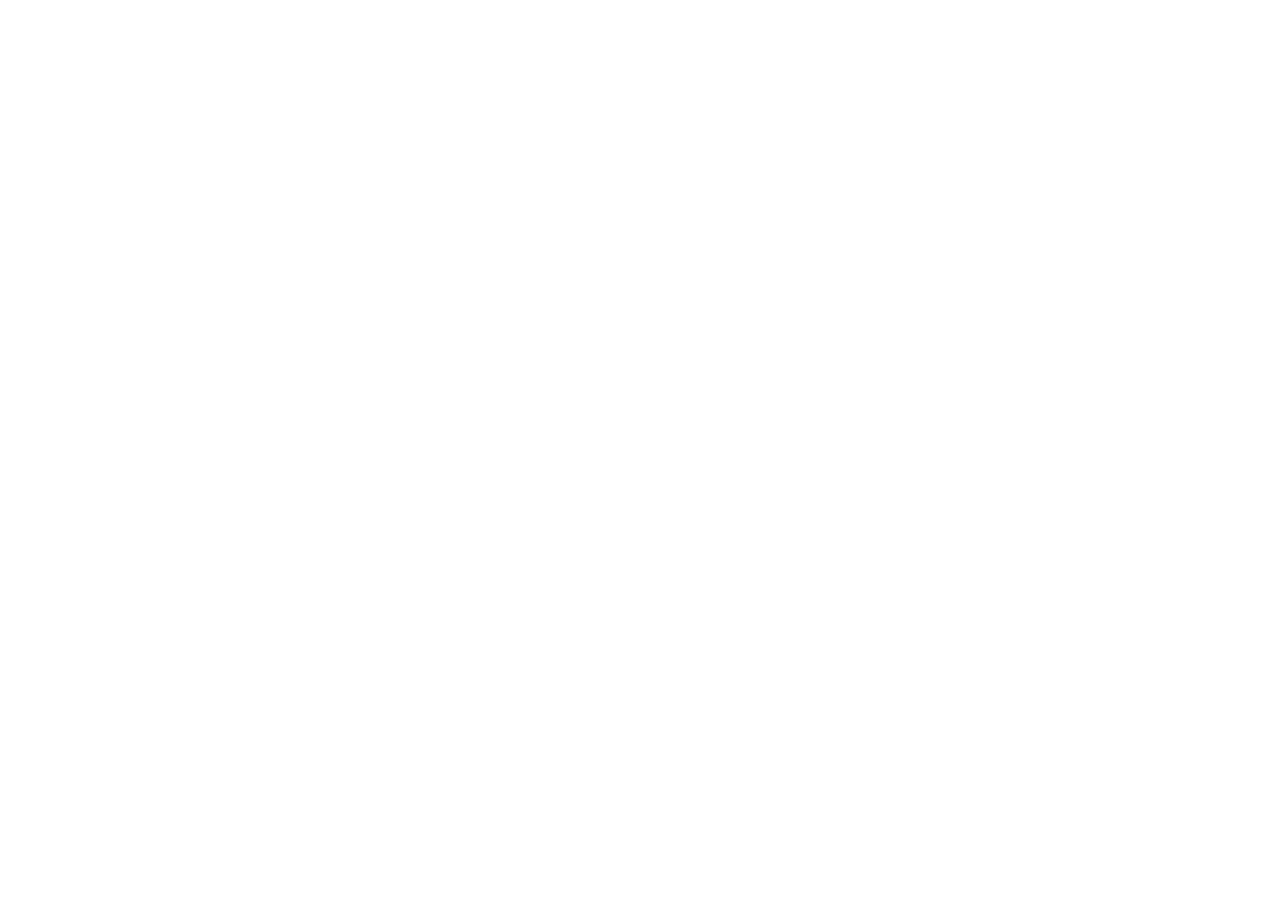
==== calculadora/index.html @ 132ba552 "exercicio 7" ====
<!DOCTYPE html>
<html lang="pt-BR">
<head>
    <meta charset="UTF-8">
    <meta http-equiv="X-UA-Compatible" content="IE=edge">
    <meta name="viewport" content="width=device-width, initial-scale=1.0">
    <title>Calculadora</title>
    <link rel="stylesheet" href="css/style.css">
</head>
<body>

    
    <script src="js/script.js"></script>
</body>
</html>
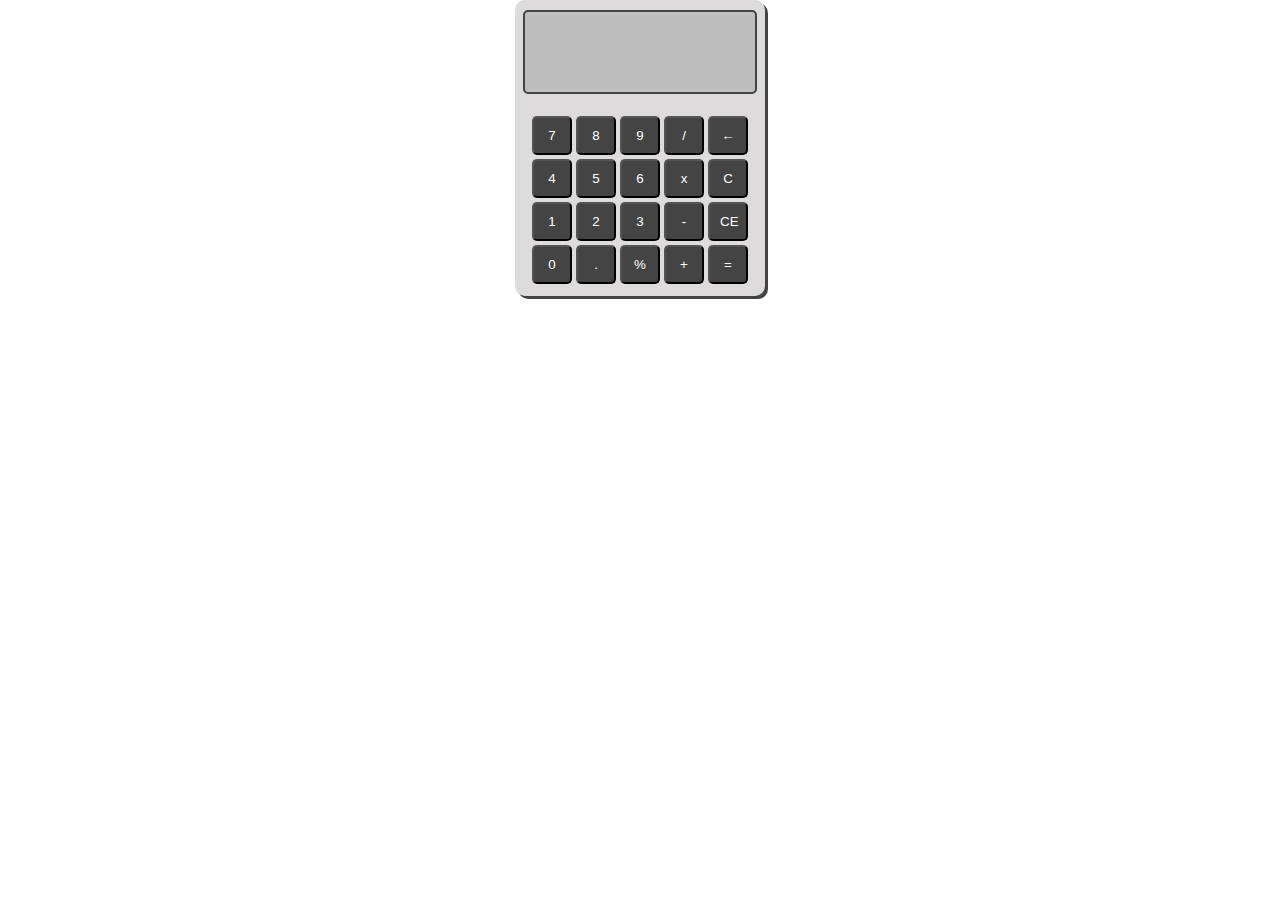
==== commit a467cdbf: "calculadora layout" ====
--- a/calculadora/index.html
+++ b/calculadora/index.html
@@ -8,7 +8,47 @@
     <link rel="stylesheet" href="css/style.css">
 </head>
 <body>
-
+    <main class="c-conteiner">
+        <article class="c-calc">
+            <section class="c-display">
+                <div class="c-cal-row c-digitados"></div>
+                <div class="c-cal-row c-res"></div> 
+            </section>
+                                   
+            <section class="c-cal-row c-buttons">
+                <div class="c-col">
+                    <button class="c-btnnum" onclick="insertnumber('7')">7</button>
+                    <button class="c-btnnum" onclick="insertnumber('4')">4</button>
+                    <button class="c-btnnum" onclick="insertnumber('1')">1</button>
+                    <button class="c-btnnum" onclick="insertnumber('0')">0</button>                    
+                </div>
+                <div class="c-col">
+                    <button class="c-btnnum" onclick="insertnumber('8')">8</button>
+                    <button class="c-btnnum" onclick="insertnumber('5')" >5</button>
+                    <button class="c-btnnum" onclick="insertnumber('2')">2</button>
+                    <button class="c-btnnum" onclick="insertnumber('.')">.</button>                    
+                </div>
+                <div class="c-col">
+                    <button class="c-btnnum" onclick="insertnumber('9')" >9</button>
+                    <button class="c-btnnum" onclick="insertnumber('6')">6</button>
+                    <button class="c-btnnum" onclick="insertnumber('3')">3</button>
+                    <button class="c-btnnum" onclick="insertnumber('%')">%</button>                    
+                </div>
+                <div class="c-col">
+                    <button class="c-btnnum" onclick="insertnumber('/')">/</button>
+                    <button class="c-btnnum" onclick="insertnumber('*')">x</button>
+                    <button class="c-btnnum" onclick="insertnumber('-')">-</button>
+                    <button class="c-btnnum" onclick="insertnumber('+')">+</button>                    
+                </div>
+                <div class="c-col">
+                    <button class="c-btnnum" onclick="back()">←</button>
+                    <button class="c-btnnum" onclick="clean()">C</button>
+                    <button class="c-btnnum" onclick="back()">CE</button>
+                    <button class="c-btnnum" onclick="calcular()">=</button>                
+                </div>
+            </section>
+        </article>
+    </main>
     
     <script src="js/script.js"></script>
 </body>
--- a/calculadora/css/style.css
+++ b/calculadora/css/style.css
@@ -0,0 +1,89 @@
+*{
+    margin: 0;
+    padding: 0;
+    box-sizing: border-box;    
+}
+
+.c-conteiner{
+    margin: 0 auto;
+    align-items: center;
+    
+}
+
+.c-calc{
+    margin: 0 auto;
+    max-width: 250px;
+    border-radius: 10px;
+    background: #dddbdb;
+    display: flex;
+    justify-content:center;
+    align-items: center;    
+    flex-direction: column;
+    box-shadow: 3px 3px #444444;    
+}
+
+.c-cal-row{
+    flex: 1;
+    flex-direction: row;    
+    
+}
+
+.c-display{
+    background-color:#bebebe;
+    border: 2px solid #444444;
+    border-radius: 5px;
+    color: #444444;
+    margin: 10px;
+}
+
+.c-digitados{
+    display: flex;
+    justify-content: flex-end;
+    width: 210px;
+    padding: 2px;
+    margin: 10px;
+    min-height: 20px;
+    font: normal 14px serif;
+    overflow: hidden;
+}
+
+.c-res{
+    display: flex;
+    justify-content: flex-end;
+    width: 210px;
+    min-height: 30px;
+    margin: 10px;
+    padding: 2px;
+    font: normal 38px serif;
+    overflow: hidden;
+    font-weight: bold;    
+}
+
+.c-buttons{
+    display: flex;
+    margin: 10px;
+}
+
+.c-col{
+    display: flex;
+    flex-wrap: wrap;
+    flex-direction: column;
+    justify-content: space-between;
+    
+}
+
+.c-btnnum{
+    background: #444444;
+    color: #ffffff;
+    padding: 10px;
+    max-width: 40px;
+    min-width: 40px;
+    border-radius: 5px;
+    margin: 2px;
+    transition: 0.1s;
+}
+
+.c-btnnum:hover{
+    background: #b6b5b5;
+    color: #444444;
+}
